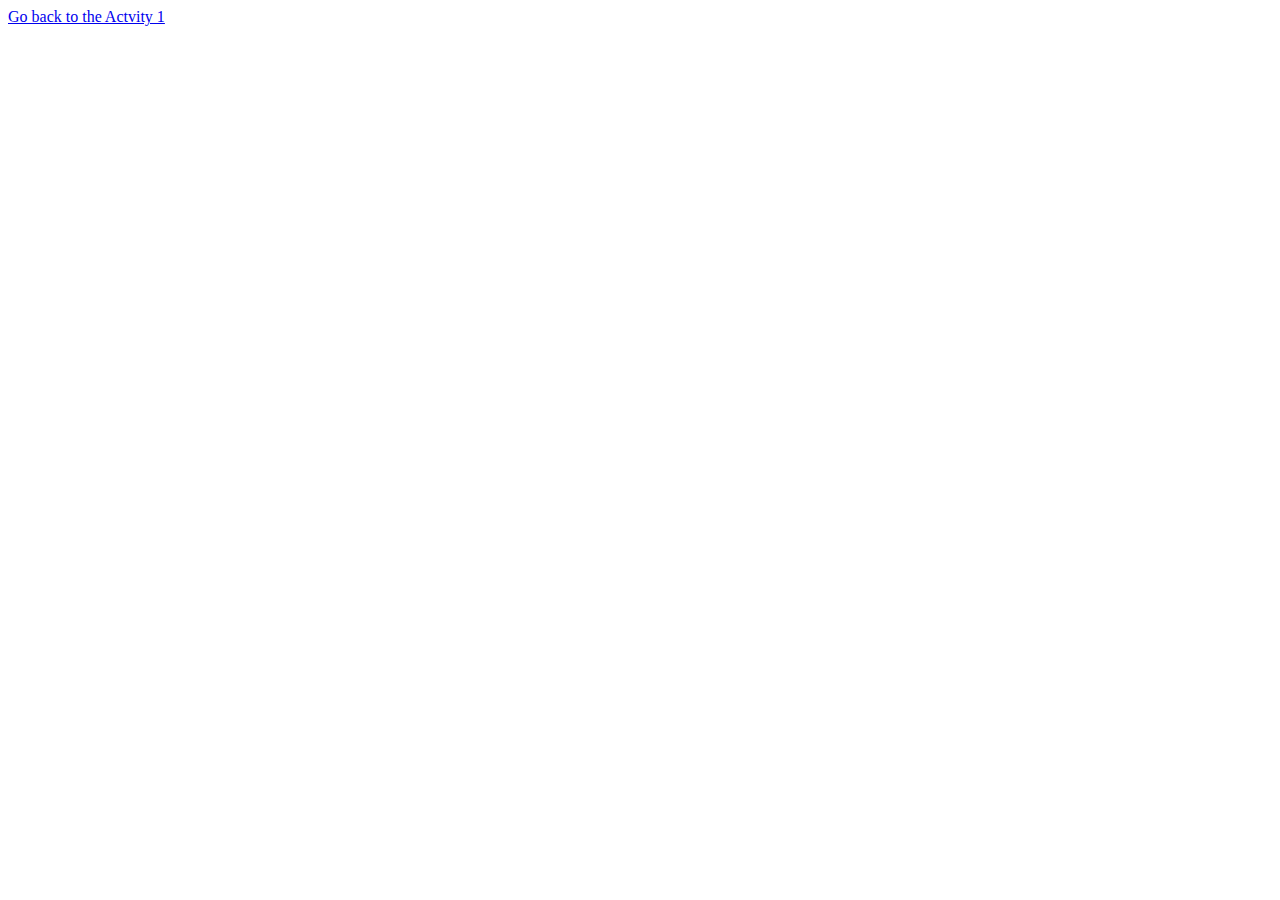
==== index.html @ f63803eb "Web Systems and Technologies Activity 2" ====
<!DOCTYPE html>
<html lang="en">
<head>
    <meta charset="UTF-8">
    <meta http-equiv="X-UA-Compatible" content="IE=edge">
    <meta name="viewport" content="width=device-width, initial-scale=1.0">
    <title>Web Systems and Technologies Activity 2</title>
</head>
<body>
    <a href="Activity-1.html">Go back to the Actvity 1</a>
</body>
</html>
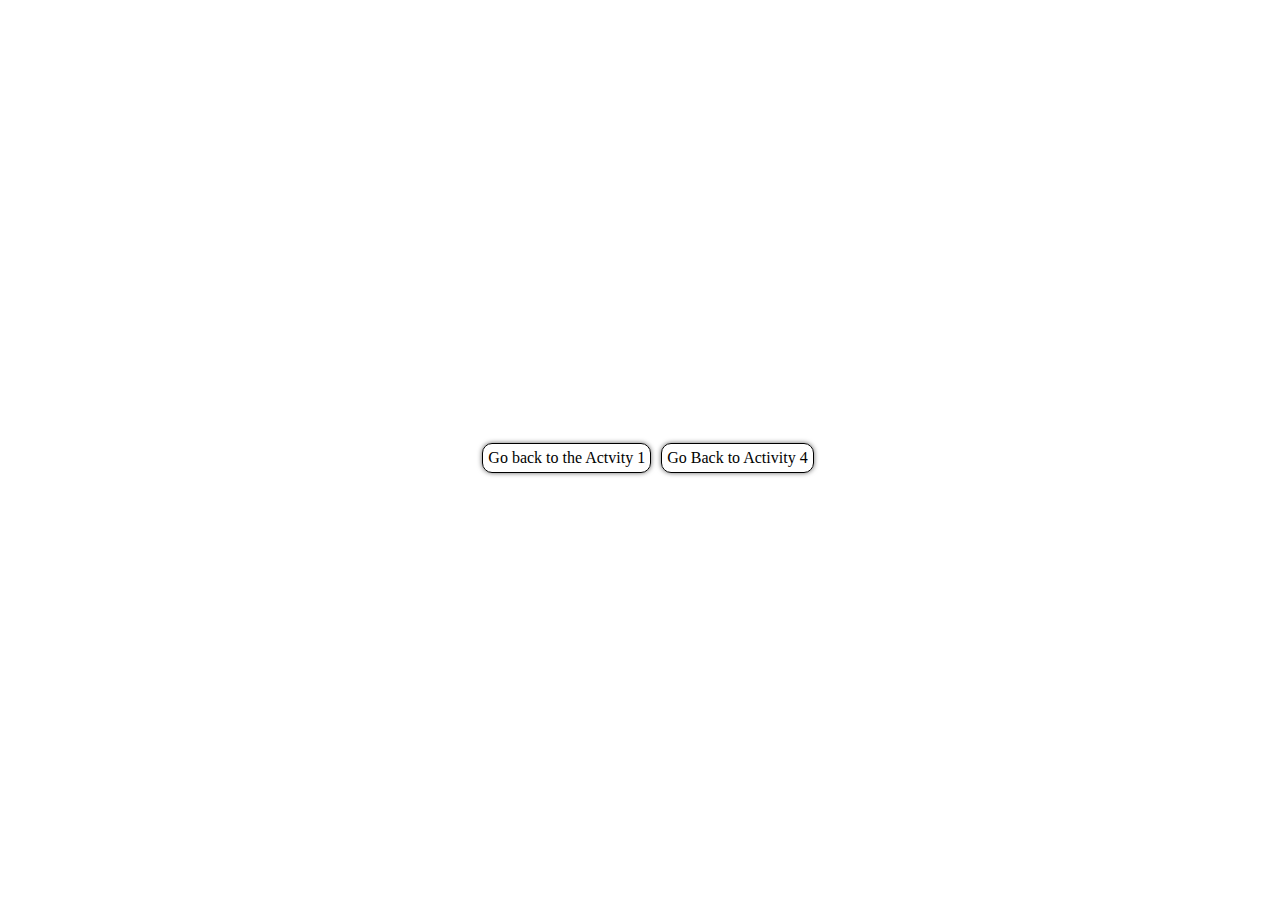
==== commit 5bf62b34: "Done Activity" ====
--- a/index.html
+++ b/index.html
@@ -5,8 +5,34 @@
     <meta http-equiv="X-UA-Compatible" content="IE=edge">
     <meta name="viewport" content="width=device-width, initial-scale=1.0">
     <title>Web Systems and Technologies Activity 2</title>
+    <style>
+        body{
+            height: 100%;
+            min-height: 100vh;
+            width: 100%;
+            display: flex;
+            justify-content: center;
+            align-items: center;
+            gap: 10px;
+            
+        }
+        a{
+            color: #000;
+            text-decoration: none;
+            border: 1px solid #000;
+            border-radius: 10px;
+            padding: 5px;
+            box-shadow: 0 0 5px rgba(0,0,0,.6);
+            transition: .3s ;
+        }
+        a:hover{
+            padding: 7px;
+            transition: .3s ;
+        }
+    </style>
 </head>
 <body>
     <a href="Activity-1.html">Go back to the Actvity 1</a>
+    <a href="./Activity 4/activity-4.html">Go Back to Activity 4</a>
 </body>
 </html>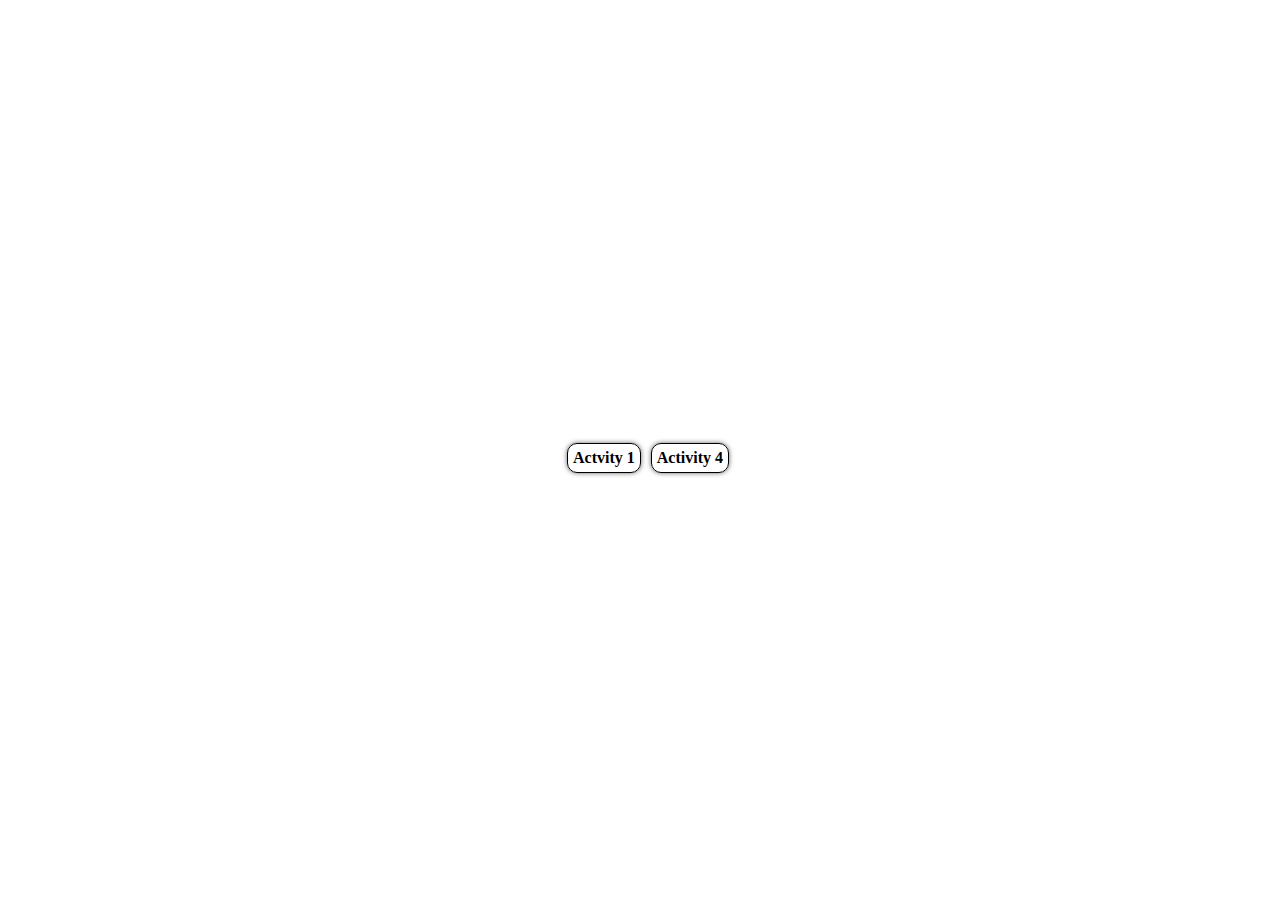
==== commit 755b6d31: "Done Activity" ====
--- a/index.html
+++ b/index.html
@@ -24,6 +24,7 @@
             padding: 5px;
             box-shadow: 0 0 5px rgba(0,0,0,.6);
             transition: .3s ;
+            font-weight: 700;
         }
         a:hover{
             padding: 7px;
@@ -32,7 +33,7 @@
     </style>
 </head>
 <body>
-    <a href="Activity-1.html">Go back to the Actvity 1</a>
-    <a href="./Activity 4/activity-4.html">Go Back to Activity 4</a>
+    <a href="Activity-1.html">Actvity 1</a>
+    <a href="./Activity 4/activity-4.html">Activity 4</a>
 </body>
 </html>